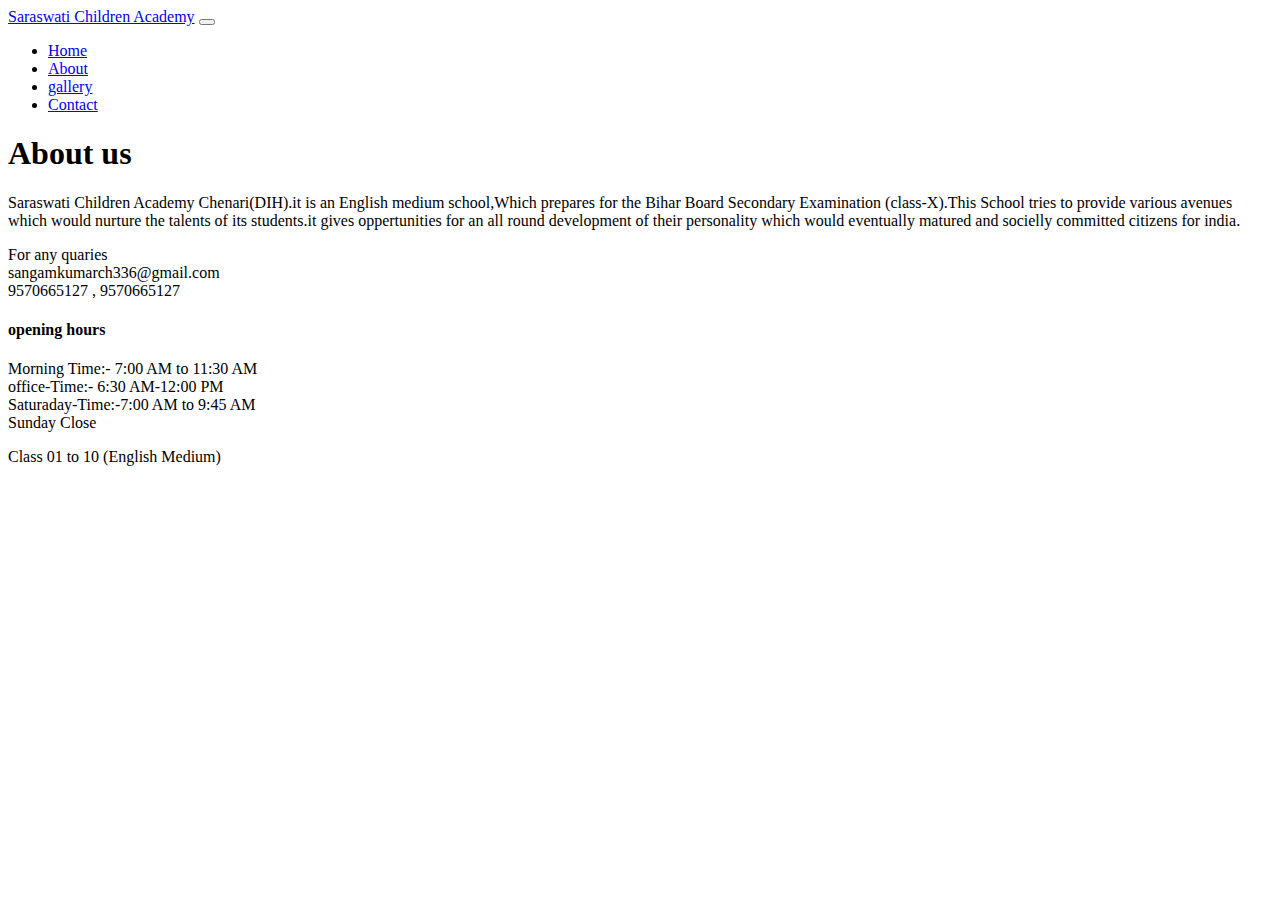
==== about.html @ ee123c16 "added index.html,about.html,gallery.html" ====
<!doctype html>
<html lang="en">
  <head>
    <!-- Required meta tags -->
    <meta charset="utf-8">
    <meta name="viewport" content="width=device-width, initial-scale=1">

    <!-- Bootstrap CSS -->
    <link href="https://cdn.jsdelivr.net/npm/bootstrap@5.0.2/dist/css/bootstrap.min.css" rel="stylesheet" integrity="sha384-EVSTQN3/azprG1Anm3QDgpJLIm9Nao0Yz1ztcQTwFspd3yD65VohhpuuCOmLASjC" crossorigin="anonymous">
    <link rel="stylesheet" href="css/style1.css">

    <title>About page</title>
  </head>
  <body>

    <!-- NAVBAR -->

    <nav class="navbar navbar-expand-lg navbar-dark" id="top_nav">
      <div class="container-fluid justify-content-between col-11">
        <a class="navbar-brand" href="#"><img src="images/logo.jpg" alt="">Saraswati Children Academy</a>
        <button class="navbar-toggler" type="button" data-bs-toggle="collapse" data-bs-target="#navbarSupportedContent" aria-controls="navbarSupportedContent" aria-expanded="false" aria-label="Toggle navigation">
          <span class="navbar-toggler-icon"></span>
        </button>
        <div class="collapse navbar-collapse" id="navbarSupportedContent">
          <ul class="navbar-nav me-auto mb-2 mb-lg-0">
            <li class="nav-item">
              <a class="nav-link active" aria-current="page" href="index.html">Home</a>
            </li>

            <li class="nav-item">
              <a class="nav-link active" aria-current="page" href="about.html">About</a>
            </li>

            <li class="nav-item">
              <a class="nav-link active" aria-current="page" href="gallery.html">gallery</a>
            </li>

            <li class="nav-item">
              <a class="nav-link active" aria-current="page" href="#">Contact</a>
            </li>
          </ul>
      
        </div>
      </div>
    </nav>

    <!-- NAVBAR-END -->

    <div class="container-fluid">
        <div class="row">
            <div class="col-md-12 text-center"><h1>About us</h1></div>
        </div>
        <div class="row justify-content-center">
          <div class="col-md-12"><p>Saraswati Children Academy Chenari(DIH).it is an English medium school,Which prepares for the Bihar Board Secondary Examination (class-X).This School tries to provide various avenues which would nurture the talents of its students.it gives oppertunities for an all round development of their personality which would eventually matured and socielly committed citizens for india.

          </p></div>
        </div>
    </div>

    <!-- footer_section  -->
    <div class="container-fluid">
      <div class="row justify-content-center"id="ft_col">
        <div class="col-md-3 ft_sec"><p>For any quaries<br><i class="bi bi-envelope-paper"></i>  sangamkumarch336@gmail.com <br><i class="bi bi-telephone-outbound-fill"></i>  9570665127 , 9570665127</p>
        </div>
        <div class="col-md-3 ft_sec"><h4>opening hours<br></h4><p>Morning Time:- 7:00 AM to 11:30 AM <br> office-Time:- 6:30 AM-12:00 PM<br>Saturaday-Time:-7:00 AM to 9:45 AM <br>Sunday Close</p></div>
        <div class="col-md-3 ft_sec"><p>Class 01 to 10 (English Medium)</p></div>
      </div>
    </div>
    

    <!-- Optional JavaScript; choose one of the two! -->

    <!-- Option 1: Bootstrap Bundle with Popper -->
    <script src="https://cdn.jsdelivr.net/npm/bootstrap@5.0.2/dist/js/bootstrap.bundle.min.js" integrity="sha384-MrcW6ZMFYlzcLA8Nl+NtUVF0sA7MsXsP1UyJoMp4YLEuNSfAP+JcXn/tWtIaxVXM" crossorigin="anonymous"></script>

    <!-- Option 2: Separate Popper and Bootstrap JS -->
    <!--
    <script src="https://cdn.jsdelivr.net/npm/@popperjs/core@2.9.2/dist/umd/popper.min.js" integrity="sha384-IQsoLXl5PILFhosVNubq5LC7Qb9DXgDA9i+tQ8Zj3iwWAwPtgFTxbJ8NT4GN1R8p" crossorigin="anonymous"></script>
    <script src="https://cdn.jsdelivr.net/npm/bootstrap@5.0.2/dist/js/bootstrap.min.js" integrity="sha384-cVKIPhGWiC2Al4u+LWgxfKTRIcfu0JTxR+EQDz/bgldoEyl4H0zUF0QKbrJ0EcQF" crossorigin="anonymous"></script>
    -->
  </body>
</html>
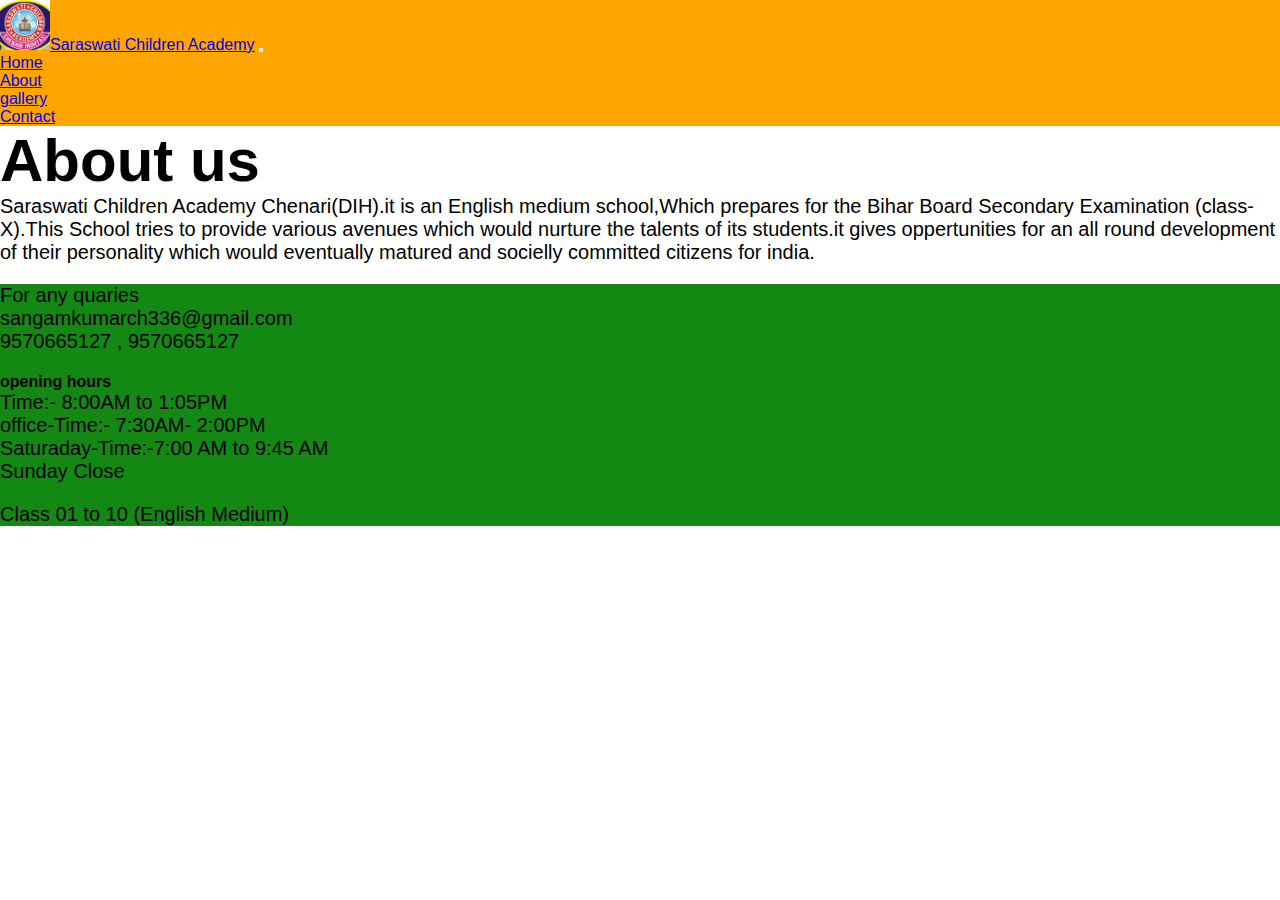
==== commit 7bd03b1a: "sca" ====
--- a/about.html
+++ b/about.html
@@ -62,7 +62,7 @@
       <div class="row justify-content-center"id="ft_col">
         <div class="col-md-3 ft_sec"><p>For any quaries<br><i class="bi bi-envelope-paper"></i>  sangamkumarch336@gmail.com <br><i class="bi bi-telephone-outbound-fill"></i>  9570665127 , 9570665127</p>
         </div>
-        <div class="col-md-3 ft_sec"><h4>opening hours<br></h4><p>Morning Time:- 7:00 AM to 11:30 AM <br> office-Time:- 6:30 AM-12:00 PM<br>Saturaday-Time:-7:00 AM to 9:45 AM <br>Sunday Close</p></div>
+        <div class="col-md-3 ft_sec"><h4>opening hours<br></h4><p>Time:- 8:00AM to 1:05PM <br> office-Time:- 7:30AM- 2:00PM<br>Saturaday-Time:-7:00 AM to 9:45 AM <br>Sunday Close</p></div>
         <div class="col-md-3 ft_sec"><p>Class 01 to 10 (English Medium)</p></div>
       </div>
     </div>
--- a/css/style1.css
+++ b/css/style1.css
@@ -0,0 +1,112 @@
+
+*{
+    margin: 0px;
+    padding: 0px;
+    font-family: 'Poppins', sans-serif;
+    
+}
+/* topnav */
+
+#top_nav{
+    background-color:orange;
+}
+
+#top_nav div img{
+    height: 50px;
+}
+
+/* TOP_NAV END */
+
+/* SEC-1 STARTED */
+@media only screen and (max-width:500px){
+
+    .stcraul_font{
+        font-size: 12px;
+        padding-bottom: 0px;
+    }
+}
+
+
+/*sec-1*/
+
+/* sec2 strated */
+
+#col_sec2{
+    background-color: white;
+}
+
+/* card_section  */
+
+.card_mar{
+    margin-top: 20px;
+    margin-left: 20px;
+}
+
+#card_col{
+    background-color: white;
+}
+.card_p_col{
+    background-color:green;
+    font-size: 10px;
+    font-style: italic;
+    font-weight: 20px;
+    color: aliceblue;
+}
+.card-body{
+    background-color: blueviolet;
+}
+
+/* address-section */
+
+#add{
+    margin: 50px;
+}
+
+/* footer section  */
+
+.ft_sec{
+    margin-top: 20px;
+    background-color: rgb(19, 136, 19);
+}
+#ft_col{
+    background-color:rgb(19, 136, 19) ;
+}
+
+
+
+
+/* ABout-PAge  */
+
+*{
+    margin: 0px;
+    padding: 0px;
+}
+h1{
+    font-size: 60px;
+}
+p{
+    font-size: 20px;
+}
+
+/* gallery_section */
+
+*{
+    margin: 0px;
+    padding: 0px;
+}
+
+.lanscap_img:hover{
+    
+}
+
+.lanscap_img{
+    
+    margin: 3px;
+    border: 2px solid black;
+}
+
+@media only screen and (max-width:400px){
+    img{
+        height: 200px;
+    }
+}